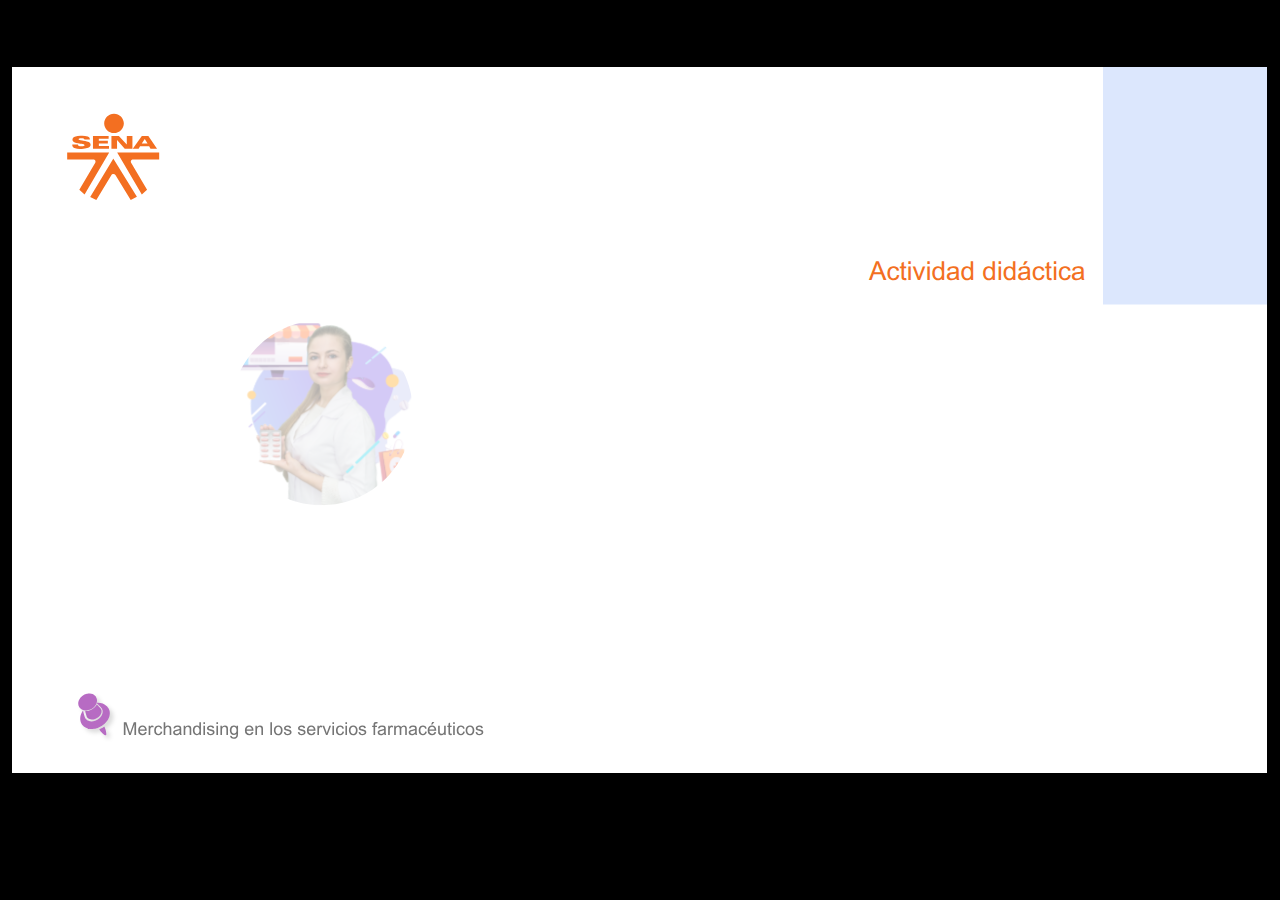
==== public/actividades/index.html @ b97fb8d5 "fin maquetación" ====
﻿<!doctype html>
<html lang="es">
<head>
  <meta charset="utf-8">
  <!-- Creado con Storyline 360 - http://www.articulate.com  -->
  <!-- version: 3.76.30446.0 -->
  <title>Actividad did&#225;ctica</title>
  <meta http-equiv="x-ua-compatible" content="IE=edge"/>
  <meta name="viewport" content="width=device-width,initial-scale=1,user-scalable=no,shrink-to-fit=no,minimal-ui"/>
  <meta name="apple-mobile-web-app-capable" content="yes"/>
  <style>
    html, body { height: 100%; padding: 0; margin: 0 }
    #app { height: 100%; width: 100%; }
  </style>

  <script>
    window.DS = {};
    window.globals = {
      DATA_PATH_BASE: '',
      HAS_FRAME: true,
      HAS_SLIDE: true,

      lmsPresent: false,
      tinCanPresent: false,
      cmi5Present: false,
      aoSupport: false,
      scale: 'show all',
      captureRc: false,
      browserSize: 'optimal',
      bgColor: '#000000',
      features: 'AccessibleVideo,ConnectionMessages,DropIn1,FullScreenToggle,InsertSvgPicture,LayerPresentAsDialog,MultipleQuizTracking,PlayerSpeedControl,StreamingVideo,UpdatedThemeEditor,UseAudioElement,VideoTranscripts',
      themeName: 'classic',
      preloaderColor: '#FFFFFF',
      suppressAnalytics: false,
      productChannel: 'stable',
      publishSource: 'storyline',
      aid: 'aid|5304b41d-7af7-4125-b8d1-83eb222823e2',
      cid: 'd229c8fb-8b26-4cb2-861d-30229891975a',
      playerVersion: '3.76.30446.0',
      publishTimestamp: '2023-07-08T14:39:51.2858627Z',
      maxIosVideoElements: 10,
      connectionSettings: { mode: 'disabled' },

      
      parseParams: function(qs) {
        if (window.globals.parsedParams != null) {
          return window.globals.parsedParams;
        }
        qs = (qs || window.location.search.substr(1)).split('+').join(' ');
        var params = {},
            tokens,
            re = /[?&]?([^=]+)=([^&]*)/g;

        while (tokens = re.exec(qs)) {
          params[decodeURIComponent(tokens[1]).trim()] =
            decodeURIComponent(tokens[2]).trim();
        }
        window.globals.parsedParams = params;
        return params;
      }

    };
  </script>
  <script>
    var isIe11 = ('ActiveXObject' in window || window.MSBlobBuilder != null)
      && window.msCrypto != null && !window.ActiveXObject;
    if (isIe11) {
      window.globals.unsupportedBrowser = true;
      document.write(atob('[base64]'));
    }
  </script>
  
  <script>window.THREE = { };</script>
  
</head>
<body style="background: #000000" class="cs-HTML theme-classic">
  <!-- 360 -->
  <script>!function(){var e,i=/iPhone/i,o=/iPod/i,n=/iPad/i,t=/\biOS-universal(?:.+)Mac\b/i,r=/\bAndroid(?:.+)Mobile\b/i,a=/Android/i,d=/(?:SD4930UR|\bSilk(?:.+)Mobile\b)/i,p=/Silk/i,l=/Windows Phone/i,u=/\bWindows(?:.+)ARM\b/i,b=/BlackBerry/i,s=/BB10/i,c=/Opera Mini/i,f=/\b(CriOS|Chrome)(?:.+)Mobile/i,h=/Mobile(?:.+)Firefox\b/i,v=function(e){return void 0!==e&&"MacIntel"===e.platform&&"number"==typeof e.maxTouchPoints&&e.maxTouchPoints>1&&"undefined"==typeof MSStream};e=function(e){var m={userAgent:"",platform:"",maxTouchPoints:0};e||"undefined"==typeof navigator?"string"==typeof e?m.userAgent=e:e&&e.userAgent&&(m={userAgent:e.userAgent,platform:e.platform,maxTouchPoints:e.maxTouchPoints||0}):m={userAgent:navigator.userAgent,platform:navigator.platform,maxTouchPoints:navigator.maxTouchPoints||0};var g=m.userAgent,y=g.split("[FBAN");void 0!==y[1]&&(g=y[0]),void 0!==(y=g.split("Twitter"))[1]&&(g=y[0]);var A=function(e){return function(i){return i.test(e)}}(g),w={apple:{phone:A(i)&&!A(l),ipod:A(o),tablet:!A(i)&&(A(n)||v(m))&&!A(l),universal:A(t),device:(A(i)||A(o)||A(n)||A(t)||v(m))&&!A(l)},amazon:{phone:A(d),tablet:!A(d)&&A(p),device:A(d)||A(p)},android:{phone:!A(l)&&A(d)||!A(l)&&A(r),tablet:!A(l)&&!A(d)&&!A(r)&&(A(p)||A(a)),device:!A(l)&&(A(d)||A(p)||A(r)||A(a))||A(/\bokhttp\b/i)},windows:{phone:A(l),tablet:A(u),device:A(l)||A(u)},other:{blackberry:A(b),blackberry10:A(s),opera:A(c),firefox:A(h),chrome:A(f),device:A(b)||A(s)||A(c)||A(h)||A(f)},any:!1,phone:!1,tablet:!1};return w.any=w.apple.device||w.android.device||w.windows.device||w.other.device,w.phone=w.apple.phone||w.android.phone||w.windows.phone,w.tablet=w.apple.tablet||w.android.tablet||w.windows.tablet,w}(),"object"==typeof exports&&"undefined"!=typeof module?module.exports=e:"function"==typeof define&&define.amd?define((function(){return e})):this.isMobile=e}();
    window.isMobile.apple.tablet = window.isMobile.apple.tablet ||
      (navigator.platform === 'MacIntel' && navigator.maxTouchPoints > 1);
    window.isMobile.apple.device = window.isMobile.apple.device || window.isMobile.apple.tablet;
    window.isMobile.tablet = window.isMobile.tablet || window.isMobile.apple.tablet;
    window.isMobile.any = window.isMobile.any || window.isMobile.apple.tablet;
  </script>

  <div id="focus-sink" tabindex="-1"></div>

  <div id="preso"></div>
  <script>
    (function() {

      var classTypes = [ 'desktop', 'mobile', 'phone', 'tablet' ];

      var addDeviceClasses = function(prefix, testObj) {
        var curr, i;
        for (i = 0; i < classTypes.length; i++) {
          curr = classTypes[i];
          if (testObj[curr]) {
            document.body.classList.add(prefix + curr);
          }
        }
      };

      var params = window.globals.parseParams(),
          isDevicePreview = params.devicepreview === '1',
          isPhoneOverride = params.deviceType === 'phone' || (isDevicePreview && params.phone == '1'),
          isTabletOverride = (params.deviceType === 'tablet' || isDevicePreview) && !isPhoneOverride,
          isMobileOverride = isPhoneOverride || isTabletOverride;

      var deviceView = {
        desktop: !window.isMobile.any && !isMobileOverride,
        mobile: window.isMobile.any || isMobileOverride,
        phone: isPhoneOverride || (window.isMobile.phone && !isTabletOverride),
        tablet: isTabletOverride || window.isMobile.tablet
      };

      window.globals.deviceView = deviceView;
      window.isMobile.desktop = !window.isMobile.any;
      window.isMobile.mobile = window.isMobile.any;

      addDeviceClasses('view-', deviceView);

    })();
  </script>
  
  <script src='story_content/user.js' type=text/javascript></script>
  <div class="slide-loader"></div>

  <script>
    if (window.globals.deviceView.isMobile) { var doc = document, loader = doc.body.querySelector('.slide-loader'); [ 1, 2, 3 ].forEach(function(n) { var d = doc.createElement('div'); d.style.backgroundColor = window.globals.preloaderColor; d.classList.add('mobile-loader-dot'); d.classList.add('dot' + n); loader.appendChild(d); }); }
  </script>

  <div class="mobile-load-title-overlay" style="display: none">
    <div class="mobile-load-title">Actividad did&#225;ctica</div>
  </div>

  <div class="mobile-chrome-warning"></div>

  
<style>
  .warn-connection-dialog {
    display: none;
    background: transparent;
    pointer-events: none;
    position: fixed;
    left: 0;
    top: 0;
    width: 100%;
    height: 100%;
    z-index: 999;
  }

  .warn-connection-content {
    border-radius: 4px;
    background: white;
    border: 1px solid #E7E7E7;
    color: #333333;
    box-shadow: 0 2px 4px rgba(0, 0, 0, 0.25);
    transition: all 150ms ease-out;
    position: absolute;
    white-space: nowrap;
  }

  .view-phone.is-landscape .warn-connection-content {
    left: 23px;
    bottom: 23px;
  }

  .view-tablet.is-landscape .warn-connection-content {
    left: 50%;
    top: 20px;
    transform: translateX(-50%);
  }

  .is-portrait .warn-connection-content {
    transform: translate(-50%, calc(-100% - 15px));
  }

  .warn-connection-content p {
    display: inline-block;
    margin: 0 8px 0 0;
    line-height: 33px;
    font-size: 11px;
  }

  .warn-connection-content svg {
    position: relative;
    vertical-align: middle;
    margin: 0 2px 2px 8px;
  }

  .view-desktop .warn-connection-content {
    left: 1.5em;
    bottom: 1.5em;
  }

  .view-desktop .warn-connection-content p {
    font-size: 1.1em;
  }

  .is-offline .warn-connection-dialog {
    display: block;
  }

  .is-offline .cs-panel * {
    pointer-events: none !important;
  }

  .is-offline .cs-panel {
    pointer-events: all !important;
  }

  .is-offline #nav-controls * {
    pointer-events: none !important;
  }

  .is-offline #nav-controls {
    pointer-events: all !important;
  }
</style>

<div class="warn-connection-dialog">
  <div class="warn-connection-content">
    <svg width="17" height="15" viewBox="0 0 17 15" xmlns="http://www.w3.org/2000/svg">
      <path fill="#8F0000" stroke="white" d="M16.07,12.98 L15.88,12.23 L9.51,1.21 C8.97,0.26,7.6,0.26,7.06,1.21 L0.69,12.23 C0.15,13.16,0.81,14.36,1.91,14.36 H14.65 C15.47,14.36,16.05,13.7,16.07,12.98 Z"/>
      <path fill="white" stroke="white" d="M8.58,5.5 C8.35,5.28,8.5,5.35,8.21,5.32 C8.09,5.35,7.97,5.49,7.96,5.67 C7.97,5.79,7.98,5.92,7.98,6.04 L7.98,6.04 C7.99,6.17,8,6.31,8.01,6.43 L8.01,6.44 C8.03,6.92,8.06,7.41,8.09,7.9 L8.09,7.9 C8.12,8.39,8.14,8.88,8.17,9.37 C8.17,9.39,8.18,9.42,8.2,9.44 C8.23,9.46,8.25,9.47,8.28,9.47 C8.31,9.47,8.34,9.46,8.35,9.44 C8.37,9.43,8.38,9.4,8.39,9.35 L8.39,9.34 C8.39,9.24,8.4,9.15,8.4,9.05 L8.4,9.05 C8.41,8.96,8.41,8.86,8.42,8.75 C8.43,8.44,8.45,8.12,8.47,7.81 L8.47,7.81 C8.49,7.49,8.51,7.18,8.53,6.87 C8.55,6.46,8.56,6.05,8.59,5.64 L8.6,5.62 C8.6,5.57,8.59,5.53,8.58,5.5 L8.21,5.32 Z"/>
      <circle fill="white" stroke="white" cx="8.3" cy="11.35" r="0.3"/>
    </svg>
    <p>You are offline. Trying to reconnect...</p>
  </div>
</div>

<script>
  (function() {
    window.DS.connection = {
      warningShown: false,
      assets: {},
      loadingAssetGroup: false,
      retryDelay: 500
    };

    var connectionSettings = window.globals.connectionSettings || {};

    // The `window.globals.features` variable must be set in `webpack.dev.config` when testing locally - it is not enough
    // to have it in the data - but it must be set there as well.
    var useConnectionMessages = window.AbortController != null &&
      window.location.protocol != 'file:' &&
      window.globals.features.indexOf('ConnectionMessages') != -1 &&
      connectionSettings.mode === 'normal';

    window.DS.connection.useConnectionMessages = useConnectionMessages

    var assetCount = 0;
    var checkLoadedId;


    if (useConnectionMessages && connectionSettings != null) {
      var contentEl = document.querySelector('.warn-connection-content');
      var messageEl = contentEl.querySelector('p')

      if (connectionSettings.useDarkTheme) {
        contentEl.style.borderColor = '#BABBBA';
        contentEl.style.backgroundColor = '#282828';
        contentEl.style.color = '#FFFFFF';
      }

      if (connectionSettings.message != null) {
        messageEl.textContent = window.decodeURIComponent(connectionSettings.message);
      }
    }

    function checkAssetsReady() {
      for (var i in DS.connection.assets) {
        if (!DS.connection.assets[i].success) {
          return false;
        }
      }
      return true;
    }

    function stopAssetGroup() {
      if (!useConnectionMessages) { return; }

      assetCount = 0;

      DS.connection.oldAssetGroup = DS.connection.assets;
      DS.connection.assets = {};
      DS.connection.loadingAssetGroup = false;
      clearInterval(checkLoadedId);
    }

    function startAssetGroup() {
      if (!useConnectionMessages) { return; }
      var ticks = 0;
      clearInterval(checkLoadedId);
      checkLoadedId = setInterval(function() {
        var loaded = 0;
        if (assetCount === 0 && loaded === 0) {
          clearInterval(checkLoadedId);
          return;
        }

        for (var i in DS.connection.assets) {
          if (DS.connection.assets[i].success) {
            loaded++;
          }
        }

        if (assetCount === loaded && checkAssetsReady()) {
          for (var i in DS.connection.assets) {
            if (DS.connection.assets[i].action) {
              DS.connection.assets[i].action();
            }
          }
          hideWarning();
          stopAssetGroup();
        }
      }, 100)
    }

    function requiredAsset(url, action, retry, type) {
      if (!useConnectionMessages) { return; }
      if (DS.connection.assets[url]) { return; }

      DS.connection.assets[url] = {
        success: false, action: action, retry: retry, type: type
      };
      assetCount = Object.keys(DS.connection.assets).length;
      if (!DS.connection.loadingAssetGroup) {
        startAssetGroup();
      }
      DS.connection.loadingAssetGroup = true;
    }

    function assetLoaded(url) {
      if (!useConnectionMessages) { return; }
      if (DS.connection.assets[url]) {
        DS.connection.assets[url].success = true;
      }
    }

    function assetFailed(url) {
      if (!useConnectionMessages) { return; }
      if (!DS.connection.assets[url]) {
        if (/\.js$/.test(url)) {
          setTimeout(function() {
            if (DS.connection.lastSlideLoaded != null) {
              DS.connection.lastSlideLoaded();
            }
          }, DS.connection.retryDelay);
        }
        return;
      }
      if (!DS.connection.warningShown) { showWarning(); }
      if (DS.connection.assets[url].retry) {
        setTimeout(function() {
          if (!DS.connection.assets[url].success) {
            DS.connection.assets[url].retry()
          }
        }, DS.connection.retryDelay);
      }
    }

    function hideWarning() {
      document.body.classList.remove('is-offline');
      DS.connection.warningShown = false;
    }
    DS.connection.hideWarning = hideWarning

    function showWarning(btn) {
      document.body.classList.add('is-offline')
      DS.connection.warningShown = true;
      updateWarningPosition();
    }

    function updateWarningPosition() {
      if (!DS.connection.warningShown) {
        return;
      }

      var isPortrait = document.body.classList.contains('is-portrait');
      var warningEl = document.querySelector('.warn-connection-content');

      if (isPortrait) {
        var slide = document.querySelector('.primary-slide');
        var slideRect = slide.getBoundingClientRect();

        warningEl.style.top = `${slideRect.top}px`
        warningEl.style.left = `${slideRect.left + slideRect.width / 2}px`
      } else {
        warningEl.style.top = null;
        warningEl.style.left = null;
      }

      window.requestAnimationFrame(updateWarningPosition);
    }

    // these will all be noops if the feature flag isn't set in
    // the data and `window.globals.features`
    DS.connection.requiredAsset = requiredAsset;
    DS.connection.assetLoaded = assetLoaded;
    DS.connection.assetFailed = assetFailed;
    DS.connection.stopAssetGroup = stopAssetGroup;
    DS.connection.startAssetGroup = startAssetGroup;
  })();
</script>


  <script>
    
    if (window.autoSpider && window.vInterfaceObject) {
      document.querySelector('.mobile-load-title-overlay').style.display = 'none';
    }
  </script>

  

  <link rel="stylesheet" href="html5/data/css/output.min.css" data-noprefix/>
</body>
<script src="html5/lib/scripts/bootstrapper.min.js"></script>
</html>
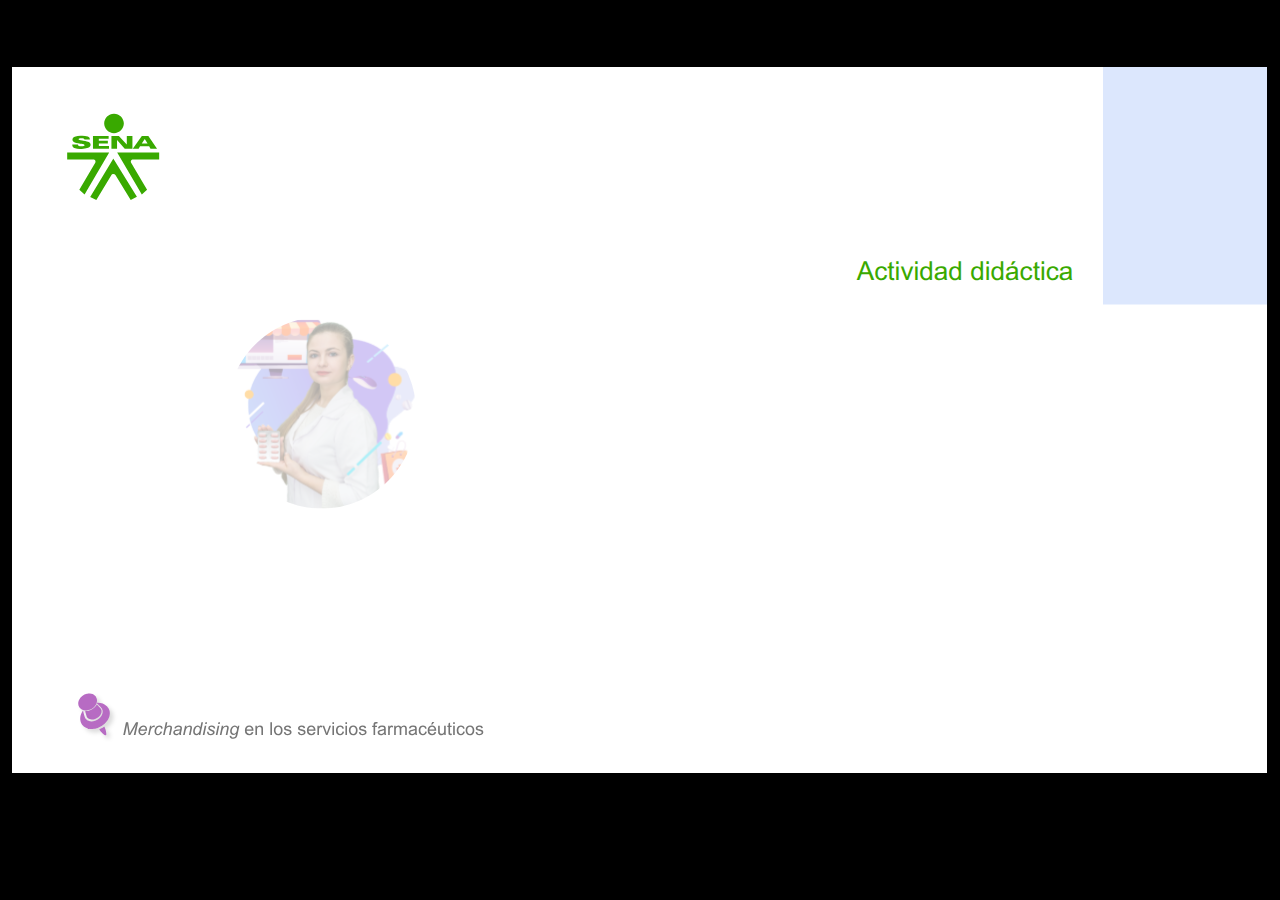
==== commit 85f1a600: "Ajustes realizados" ====
--- a/public/actividades/index.html
+++ b/public/actividades/index.html
@@ -37,7 +37,7 @@
       aid: 'aid|5304b41d-7af7-4125-b8d1-83eb222823e2',
       cid: 'd229c8fb-8b26-4cb2-861d-30229891975a',
       playerVersion: '3.76.30446.0',
-      publishTimestamp: '2023-07-08T14:39:51.2858627Z',
+      publishTimestamp: '2023-08-23T04:28:33.8338862Z',
       maxIosVideoElements: 10,
       connectionSettings: { mode: 'disabled' },
 
--- a/public/actividades/html5/data/css/output.min.css
+++ b/public/actividades/html5/data/css/output.min.css
@@ -1,29 +1,29 @@
 @font-face {
-  font-family: 'Open SansBold CharsBold49255CAB';
+  font-family: 'Open SansBold CharsBoldA558578F';
   src: url('[data-uri]');
   font-style: normal;
   font-weight: normal;
 }
 @font-face {
-  font-family: 'Open Sans Charset1_ 6ReCC8E4A4C';
+  font-family: 'Open Sans Charset1_ 5yE0D73F268';
   src: url('[data-uri]');
   font-style: normal;
   font-weight: normal;
 }
 @font-face {
-  font-family: 'Arial Charset1_ 5moHJFzCCB51BC1';
+  font-family: 'Arial Charset1_ 6D7cXmo579D4154';
   src: url('[data-uri]');
   font-style: normal;
   font-weight: normal;
 }
 @font-face {
-  font-family: 'ArialBold Charset1_Bold0F5CC30F';
+  font-family: 'ArialBold Charset1_BoldA7060906';
   src: url('[data-uri]');
   font-style: normal;
   font-weight: normal;
 }
 @font-face {
-  font-family: 'ArialItalic CharsItalic79684EAB';
+  font-family: 'ArialItalic CharsItalic5E7EB51B';
   src: url('[data-uri]');
   font-style: normal;
   font-weight: normal;
@@ -35,14 +35,14 @@
   font-weight: normal;
 }
 @font-face {
+  font-family: 'ArialItalic CharsItalicBB837691';
+  src: url('[data-uri]');
+  font-style: normal;
+  font-weight: normal;
+}
+@font-face {
   font-family: 'ArialBold Charset0_Bold3D70FAD3';
   src: url('[data-uri]');
-  font-style: normal;
-  font-weight: normal;
-}
-@font-face {
-  font-family: 'ArialItalic CharsItalicBB837691';
-  src: url('[data-uri]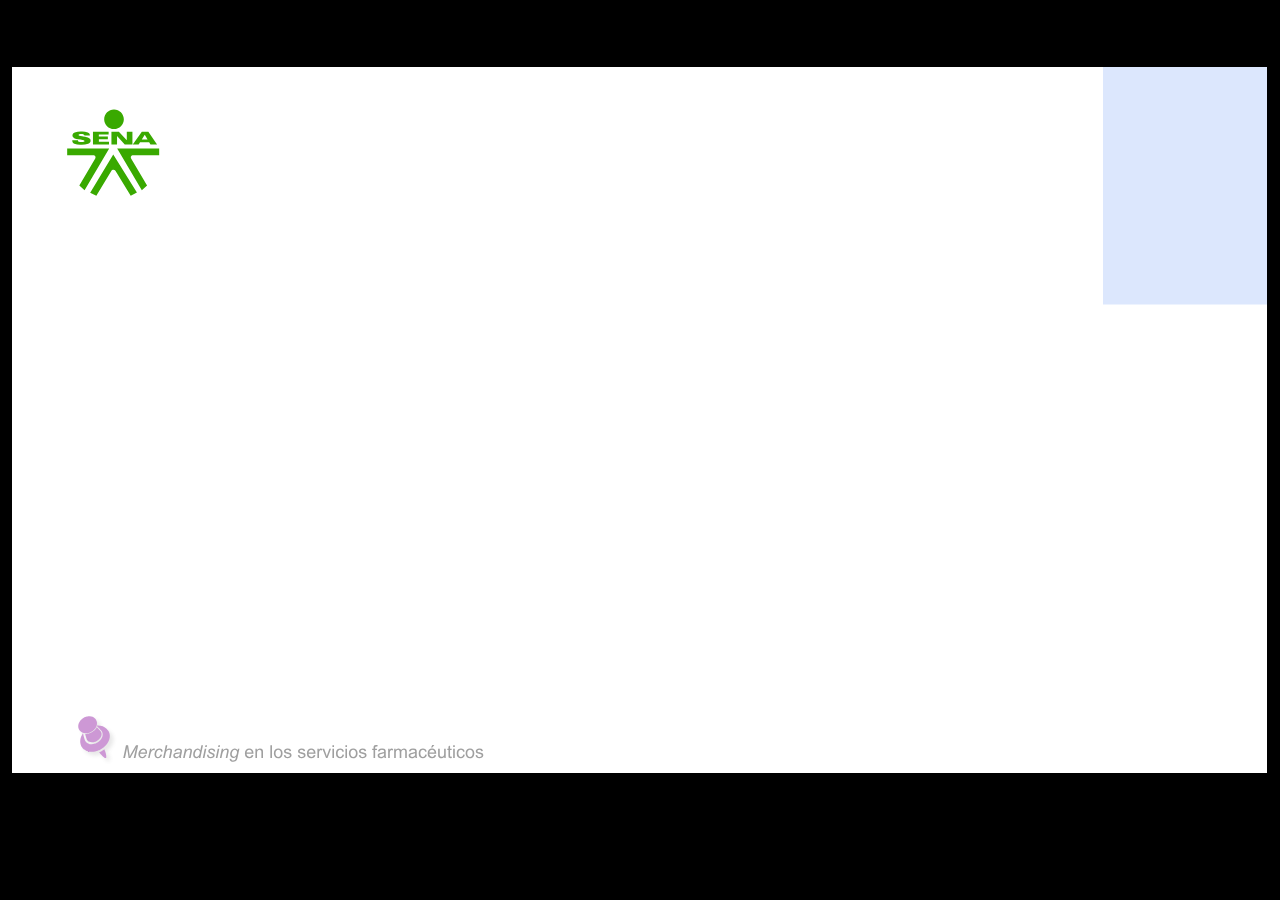
==== commit 6a833495: "Ajustes 1" ====
--- a/public/actividades/index.html
+++ b/public/actividades/index.html
@@ -3,7 +3,7 @@
 <head>
   <meta charset="utf-8">
   <!-- Creado con Storyline 360 - http://www.articulate.com  -->
-  <!-- version: 3.76.30446.0 -->
+  <!-- version: 3.74.30180.0 -->
   <title>Actividad did&#225;ctica</title>
   <meta http-equiv="x-ua-compatible" content="IE=edge"/>
   <meta name="viewport" content="width=device-width,initial-scale=1,user-scalable=no,shrink-to-fit=no,minimal-ui"/>
@@ -28,7 +28,7 @@
       captureRc: false,
       browserSize: 'optimal',
       bgColor: '#000000',
-      features: 'AccessibleVideo,ConnectionMessages,DropIn1,FullScreenToggle,InsertSvgPicture,LayerPresentAsDialog,MultipleQuizTracking,PlayerSpeedControl,StreamingVideo,UpdatedThemeEditor,UseAudioElement,VideoTranscripts',
+      features: 'AccessibleVideo,BackgroundAudio,ConnectionMessages,FullScreenToggle,InsertSvgPicture,LayerPresentAsDialog,MultipleQuizTracking,PlayerSpeedControl,StreamingVideo,UpdatedThemeEditor,UseAudioElement,VideoTranscripts',
       themeName: 'classic',
       preloaderColor: '#FFFFFF',
       suppressAnalytics: false,
@@ -36,10 +36,10 @@
       publishSource: 'storyline',
       aid: 'aid|5304b41d-7af7-4125-b8d1-83eb222823e2',
       cid: 'd229c8fb-8b26-4cb2-861d-30229891975a',
-      playerVersion: '3.76.30446.0',
-      publishTimestamp: '2023-08-23T04:28:33.8338862Z',
+      playerVersion: '3.74.30180.0',
+      publishTimestamp: '2023-09-21T21:13:32.4896102Z',
       maxIosVideoElements: 10,
-      connectionSettings: { mode: 'disabled' },
+      connectionSettings: { },
 
       
       parseParams: function(qs) {
@@ -239,20 +239,22 @@
       retryDelay: 500
     };
 
-    var connectionSettings = window.globals.connectionSettings || {};
+    // @TODO this is POC code and can be cleaned up a bit more if we move forward
+    // with the feature
+
+
 
     // The `window.globals.features` variable must be set in `webpack.dev.config` when testing locally - it is not enough
     // to have it in the data - but it must be set there as well.
     var useConnectionMessages = window.AbortController != null &&
       window.location.protocol != 'file:' &&
-      window.globals.features.indexOf('ConnectionMessages') != -1 &&
-      connectionSettings.mode === 'normal';
+      window.globals.features.indexOf('ConnectionMessages') != -1;
 
     window.DS.connection.useConnectionMessages = useConnectionMessages
 
     var assetCount = 0;
     var checkLoadedId;
-
+    var connectionSettings = window.globals.connectionSettings;
 
     if (useConnectionMessages && connectionSettings != null) {
       var contentEl = document.querySelector('.warn-connection-content');
--- a/public/actividades/html5/data/css/output.min.css
+++ b/public/actividades/html5/data/css/output.min.css
@@ -1,29 +1,29 @@
 @font-face {
-  font-family: 'Open SansBold CharsBoldA558578F';
+  font-family: 'Open SansBold CharsBoldC29EB4D8';
   src: url('[data-uri]');
   font-style: normal;
   font-weight: normal;
 }
 @font-face {
-  font-family: 'Open Sans Charset1_ 5yE0D73F268';
+  font-family: 'Open Sans Charset1_ 6rNCA355128';
   src: url('[data-uri]');
   font-style: normal;
   font-weight: normal;
 }
 @font-face {
-  font-family: 'Arial Charset1_ 6D7cXmo579D4154';
+  font-family: 'Arial Charset1_ 66DRa1PEAFBBAE5';
   src: url('[data-uri]');
   font-style: normal;
   font-weight: normal;
 }
 @font-face {
-  font-family: 'ArialBold Charset1_BoldA7060906';
+  font-family: 'ArialBold Charset1_BoldDE529717';
   src: url('[data-uri]');
   font-style: normal;
   font-weight: normal;
 }
 @font-face {
-  font-family: 'ArialItalic CharsItalic5E7EB51B';
+  font-family: 'ArialItalic CharsItalic893BC41E';
   src: url('[data-uri]');
   font-style: normal;
   font-weight: normal;
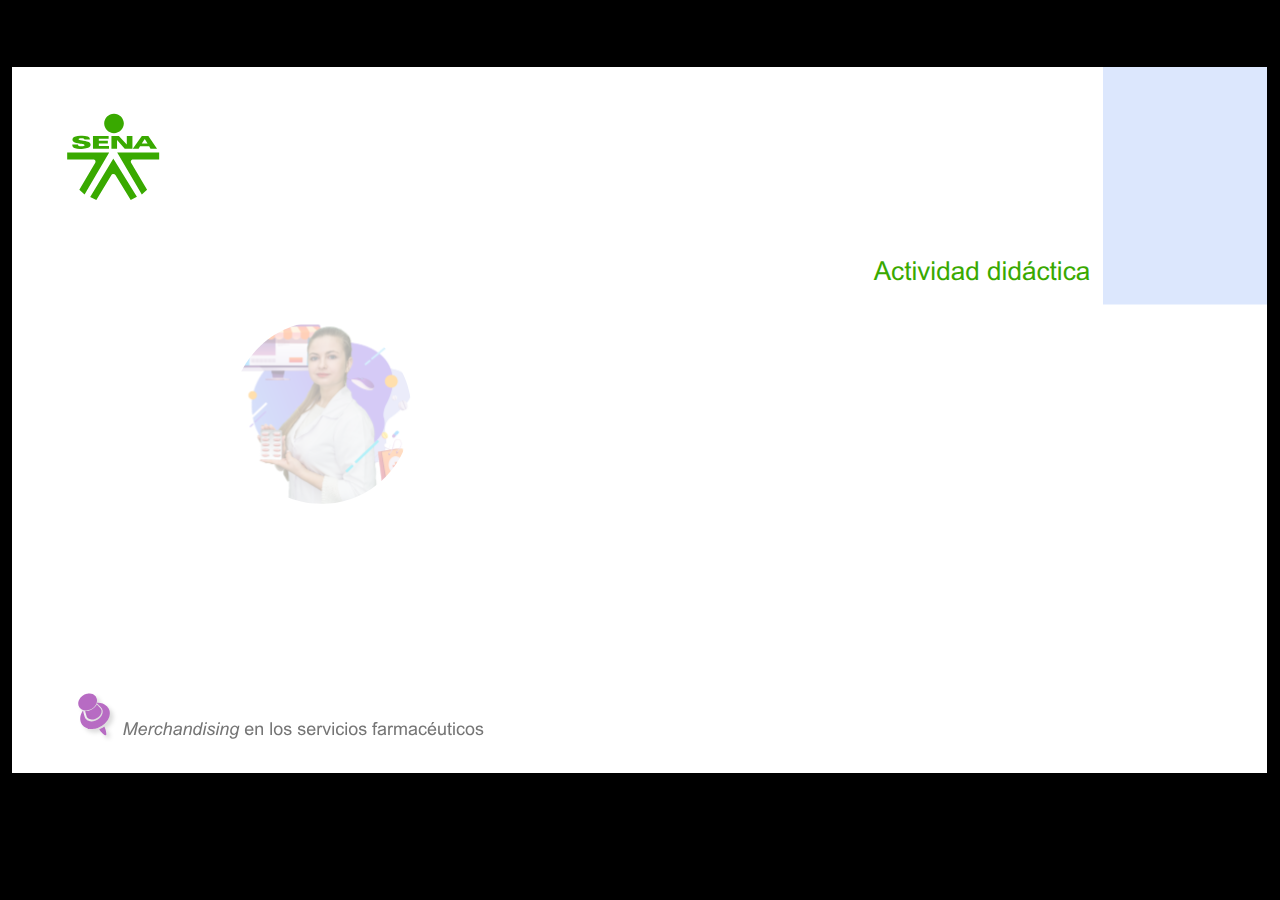
==== commit 16803c53: "Ajustes 2" ====
--- a/public/actividades/index.html
+++ b/public/actividades/index.html
@@ -37,7 +37,7 @@
       aid: 'aid|5304b41d-7af7-4125-b8d1-83eb222823e2',
       cid: 'd229c8fb-8b26-4cb2-861d-30229891975a',
       playerVersion: '3.74.30180.0',
-      publishTimestamp: '2023-09-21T21:13:32.4896102Z',
+      publishTimestamp: '2023-09-25T15:22:50.5262446Z',
       maxIosVideoElements: 10,
       connectionSettings: { },
 
--- a/public/actividades/html5/data/css/output.min.css
+++ b/public/actividades/html5/data/css/output.min.css
@@ -1,29 +1,29 @@
 @font-face {
-  font-family: 'Open SansBold CharsBoldC29EB4D8';
+  font-family: 'Open SansBold CharsBold93596D54';
   src: url('[data-uri]');
   font-style: normal;
   font-weight: normal;
 }
 @font-face {
-  font-family: 'Open Sans Charset1_ 6rNCA355128';
+  font-family: 'Open Sans Charset1_ 5mX1BBCA0DE';
   src: url('[data-uri]');
   font-style: normal;
   font-weight: normal;
 }
 @font-face {
-  font-family: 'Arial Charset1_ 66DRa1PEAFBBAE5';
+  font-family: 'Arial Charset1_ 5kJLEGM76FE1F6D';
   src: url('[data-uri]');
   font-style: normal;
   font-weight: normal;
 }
 @font-face {
-  font-family: 'ArialBold Charset1_BoldDE529717';
+  font-family: 'ArialBold Charset1_BoldF4CA9EDC';
   src: url('[data-uri]');
   font-style: normal;
   font-weight: normal;
 }
 @font-face {
-  font-family: 'ArialItalic CharsItalic893BC41E';
+  font-family: 'ArialItalic CharsItalic3E12D3CB';
   src: url('[data-uri]');
   font-style: normal;
   font-weight: normal;
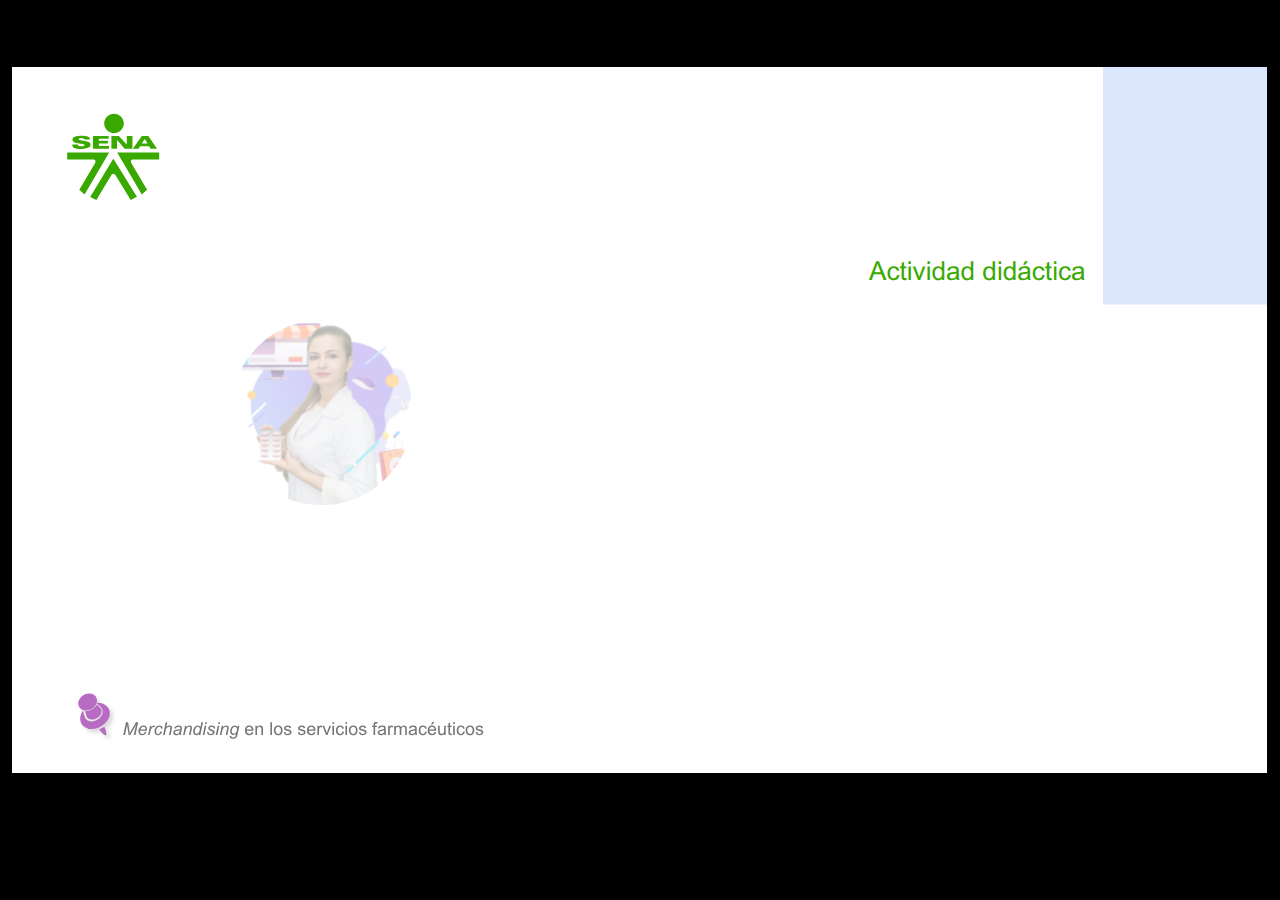
==== commit 68bed3c1: "Ajustes 4" ====
--- a/public/actividades/index.html
+++ b/public/actividades/index.html
@@ -37,7 +37,7 @@
       aid: 'aid|5304b41d-7af7-4125-b8d1-83eb222823e2',
       cid: 'd229c8fb-8b26-4cb2-861d-30229891975a',
       playerVersion: '3.74.30180.0',
-      publishTimestamp: '2023-09-25T15:22:50.5262446Z',
+      publishTimestamp: '2023-10-18T15:42:29.4686273Z',
       maxIosVideoElements: 10,
       connectionSettings: { },
 
--- a/public/actividades/html5/data/css/output.min.css
+++ b/public/actividades/html5/data/css/output.min.css
@@ -1,29 +1,29 @@
 @font-face {
-  font-family: 'Open SansBold CharsBold93596D54';
+  font-family: 'Open SansBold CharsBoldC8653DBF';
   src: url('[data-uri]');
   font-style: normal;
   font-weight: normal;
 }
 @font-face {
-  font-family: 'Open Sans Charset1_ 5mX1BBCA0DE';
+  font-family: 'Open Sans Charset1_ 67H120005CE';
   src: url('[data-uri]');
   font-style: normal;
   font-weight: normal;
 }
 @font-face {
-  font-family: 'Arial Charset1_ 5kJLEGM76FE1F6D';
-  src: url('[data-uri]');
-  font-style: normal;
-  font-weight: normal;
-}
-@font-face {
-  font-family: 'ArialBold Charset1_BoldF4CA9EDC';
+  font-family: 'Arial Charset1_ 6Jw3VNsBC6661B9';
+  src: url('[data-uri]');
+  font-style: normal;
+  font-weight: normal;
+}
+@font-face {
+  font-family: 'ArialBold Charset1_BoldF6EF4B0E';
   src: url('[data-uri]');
   font-style: normal;
   font-weight: normal;
 }
 @font-face {
-  font-family: 'ArialItalic CharsItalic3E12D3CB';
+  font-family: 'ArialItalic CharsItalic8344A16B';
   src: url('[data-uri]');
   font-style: normal;
   font-weight: normal;
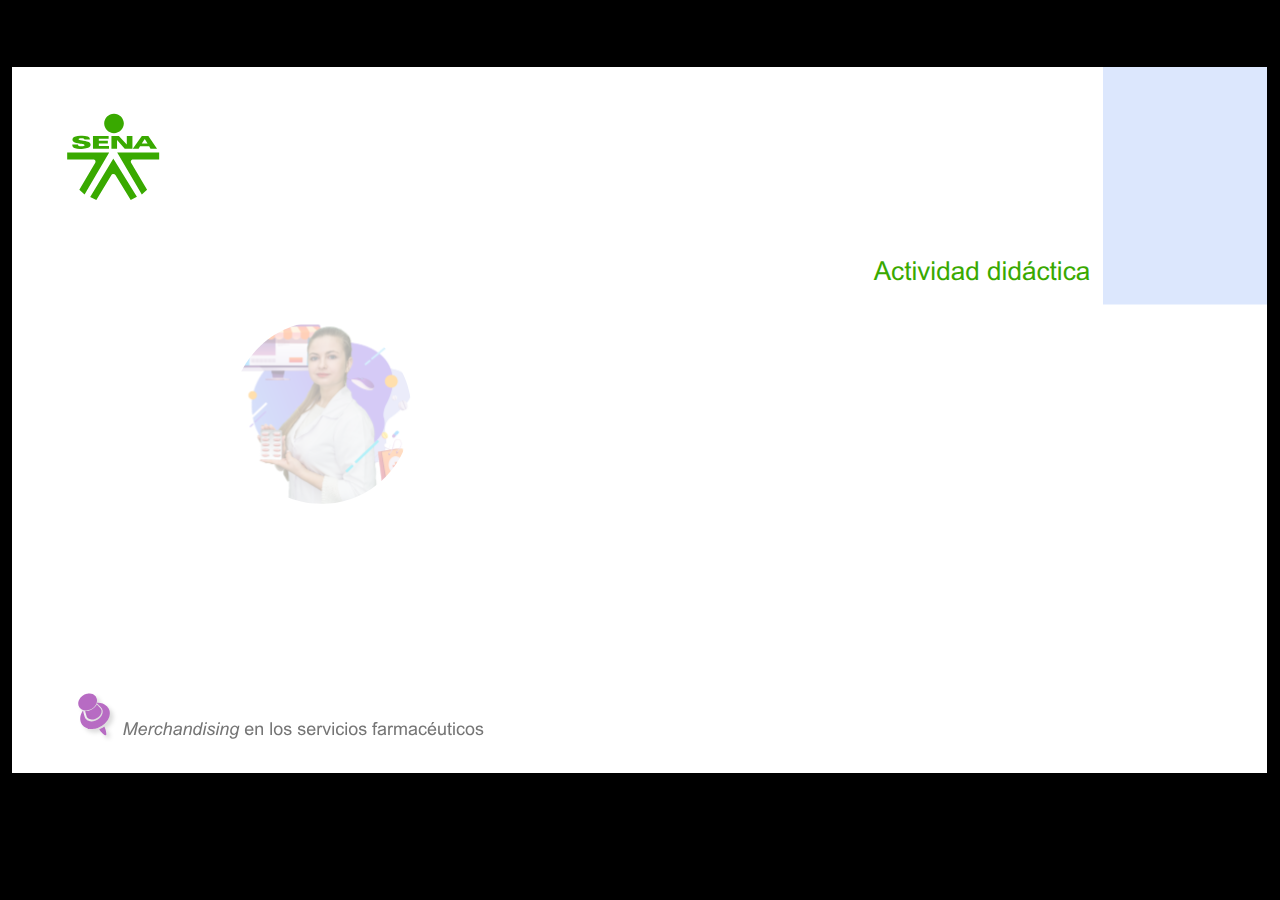
==== commit 4e55ab34: "Ajustes 5" ====
--- a/public/actividades/index.html
+++ b/public/actividades/index.html
@@ -37,7 +37,7 @@
       aid: 'aid|5304b41d-7af7-4125-b8d1-83eb222823e2',
       cid: 'd229c8fb-8b26-4cb2-861d-30229891975a',
       playerVersion: '3.74.30180.0',
-      publishTimestamp: '2023-10-18T15:42:29.4686273Z',
+      publishTimestamp: '2023-10-19T16:43:34.6019156Z',
       maxIosVideoElements: 10,
       connectionSettings: { },
 
--- a/public/actividades/html5/data/css/output.min.css
+++ b/public/actividades/html5/data/css/output.min.css
@@ -1,29 +1,29 @@
 @font-face {
-  font-family: 'Open SansBold CharsBoldC8653DBF';
+  font-family: 'Open SansBold CharsBold7249F909';
   src: url('[data-uri]');
   font-style: normal;
   font-weight: normal;
 }
 @font-face {
-  font-family: 'Open Sans Charset1_ 67H120005CE';
+  font-family: 'Open Sans Charset1_ 6aR24ACCB3B';
   src: url('[data-uri]');
   font-style: normal;
   font-weight: normal;
 }
 @font-face {
-  font-family: 'Arial Charset1_ 6Jw3VNsBC6661B9';
+  font-family: 'Arial Charset1_ 5uWSGmK21811F19';
   src: url('[data-uri]');
   font-style: normal;
   font-weight: normal;
 }
 @font-face {
-  font-family: 'ArialBold Charset1_BoldF6EF4B0E';
+  font-family: 'ArialBold Charset1_BoldCB4342BB';
   src: url('[data-uri]');
   font-style: normal;
   font-weight: normal;
 }
 @font-face {
-  font-family: 'ArialItalic CharsItalic8344A16B';
+  font-family: 'ArialItalic CharsItalicB028A56D';
   src: url('[data-uri]');
   font-style: normal;
   font-weight: normal;
